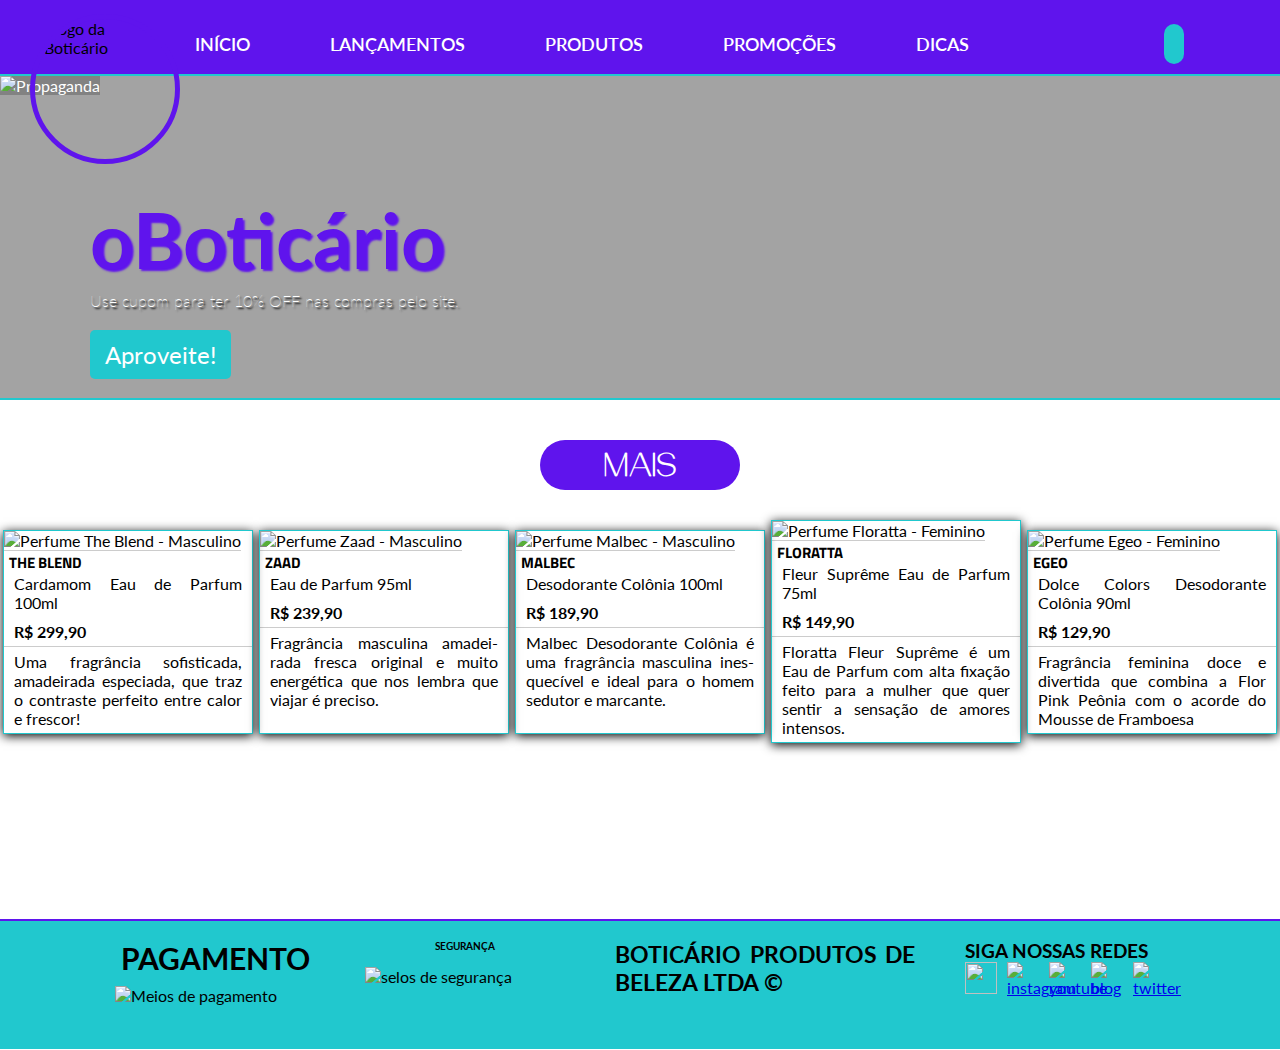
==== index.html @ 13cf6eb2 "Update index.html" ====
<!DOCTYPE html>
<html lang="pt-br">
<head>
    <meta charset="utf-8">
    <meta name="viewport" content="width=device-width, initial-scale=1.0">
    <link rel="icon" type="png" href=https://github.com/Guilherme-Neves1/Site-oBoticario/blob/main/_imagens/icone.JPG?raw=true> <!---como colocar icone na pagina--->
    <title>O Boticário</title>
    <link rel="stylesheet" href="https://guilherme-neves1.github.io/Site-oBoticario/estilo.css">
    <meta name='viewport' content='width=device-width, initial-scale=1.0, maximum-scale=1.0'>
<!--------------------------------- FONTES --------------------------------------------->
    <link href="https://fonts.googleapis.com/css2?family=Domine:wght@400;700&family=Gayathri:wght@400;700&family=Lato:wght@300;400;700&family=Titillium+Web:wght@300;400;700&display=swap" rel="stylesheet">

</head>
<body>
<!---------------------------------- CABEÇALHO ------------------------------------------------------->
<div id="interface">
    <div class="background-cima">
<header id="cabecalho">
    <div class="logo">
        <img src="https://github.com/Guilherme-Neves1/Site-oBoticario/blob/main/_imagens/Logotipo%20feminino%20esmalteria%20delicado%20rosa%20(4).png?raw=true" alt="Logo da oBoticário" id="oLogo">
    </div>
        <ul class="links">
            <li><a href="#">Início</a></li>
            <li><a href="#">Lançamentos</a></li>
            <li><a href="#">Produtos</a></li>
            <li><a href="#">Promoções</a></li>
            <li><a href="#">Dicas</a></li>
        </ul>
        <div class="container-icon">
            <div class="search-box">
                <input type="text" class="search-txt" placeholder="O que você procura hoje?">
                <a href="#" class="search-button">
                <span class="icone" id="pIcone"><ion-icon name="search-outline"></ion-icon></span>
                </a>
            </div>
                <span class="icone" id="cIcone"><ion-icon name="cart-outline"></ion-icon></span>
        </div>
</header>
        <hr class="cabeca">

<!------------------------------------------ Backgound Propraganda ------------------------------------->
    <div class="bg-propaganda">
        <img src="https://res.cloudinary.com/beleza-na-web/image/upload/f_auto,fl_progressive,q_auto:low,w_1220/v1/banner/2023_08_09_12_17_57_3/68b723dd-e370-4da2-a7ac-3e37b4c94779-billboard-2440x750-23c12-bemvindo-site-desk.jpg" alt="Propaganda" class="bg-propaganda">
        
    </div>

<!-------------------------------Texto da propaganda + botão ------------------------------------------->
    <div class="container-title">
        <div class="title">
            <h1>oBoticário</h1>
        </div>
        <p id="tCupom">Use cupom para ter 10% OFF nas compras pelo site.</p>
        <button>Aproveite!</button>
        </div>
    </div>
        <hr class="propa">
</div>

<!----------------------------- Fim da Parte de Cima ------------------------------------------------>

<!-------------------------- Conteúdo Centro -------------------------------------------------------->
<div id="container-linha1">
    <div class="tPerfumes">
        <h1 id="perfumes" "height: 50px">MAIS VENDIDOS</h1>
    </div>
    <div id="imagens-perfume">
        <figure class="foto-legenda">
            <img src="https://github.com/Guilherme-Neves1/Site-oBoticario/blob/main/_imagens/masc-1.jpg?raw=true" alt="Perfume The Blend - Masculino" class="perfumes-p1">
            <figcaption class="legenda-perfume">
                <h3>The Blend</h3>
                <p>Cardamom Eau de Parfum 100ml</p>
                <h4>R$ 299,90</h4>
                <p>Uma fragrância sofisticada, ama&shy;deirada especiada, que traz o contraste perfeito entre calor e frescor!</p>
            </figcaption>
<!-------------------------------- COMPRE JÁ IMAGEM 1 ---------------------------------------------->
            <div class="compre">
                <h1>COMPRE JÁ!</h1>
            </div>
        </figure>

        <figure class="foto-legenda">
            <img src="https://res.cloudinary.com/beleza-na-web/image/upload/w_1500,f_auto,fl_progressive,q_auto:eco,w_210,h_210/v1/imagens/products/B47950/ZAAD_EDP_95ml-V6_B47950.jpg" alt="Perfume Zaad - Masculino" class="perfumes-p1">
            <figcaption class="legenda-perfume">
                <h3>Zaad</h3>
                <p>Eau de Parfum 95ml</p>
                <h4>R$ 239,90</h4>
                <p>Fragrância masculina amadei&shy;rada fresca original e muito energética que nos lembra que viajar é preciso. &nbsp; &nbsp; &nbsp; <br> &nbsp; &nbsp; &nbsp; &nbsp; &nbsp; &nbsp; &nbsp; &nbsp; &nbsp; &nbsp; &nbsp; &nbsp; &nbsp; &nbsp; &nbsp; &nbsp;</p>
            </figcaption>
<!-------------------------------- COMPRE JÁ IMAGEM 2 ---------------------------------------------->
            <div class="compre">
                <h1>COMPRE JÁ!</h1>
            </div>
        </figure>

        <figure class="foto-legenda">
            <img src="https://res.cloudinary.com/beleza-na-web/image/upload/w_1500,f_auto,fl_progressive,q_auto:eco,w_210,h_210/v1/imagens/products/B48130/B48130_Malbec_Desodorante_Col%C3%B4nia_1.jpg" alt="Perfume Malbec - Masculino" class="perfumes-p1">
            <figcaption class="legenda-perfume">
                <h3>Malbec</h3>
                <p>Desodorante Colônia 100ml</p>
                <h4>R$ 189,90</h4>
                <p>Malbec Desodorante Colônia é uma fragrância masculina ines&shy;quecível e ideal para o homem sedutor e marcante. <br> &nbsp; &nbsp; &nbsp;   &nbsp; &nbsp; &nbsp; &nbsp; &nbsp; &nbsp; &nbsp; &nbsp; &nbsp; &nbsp; &nbsp; </p>
            </figcaption>
<!-------------------------------- COMPRE JÁ IMAGEM 3 ---------------------------------------------->
            <div class="compre">
                <h1>COMPRE JÁ!</h1>
            </div>
        </figure>

        <figure class="foto-legenda">
            <img src="https://res.cloudinary.com/beleza-na-web/image/upload/w_1500,f_auto,fl_progressive,q_auto:eco,w_210,h_210/v1/imagens/products/B75877/Floratta-Fleur-Supreme-Eau-de-Parfum-B75877_.jpg" alt="Perfume Floratta - Feminino" class="perfumes-p1">
            <figcaption class="legenda-perfume">
                <h3>Floratta</h3>
                <p>Fleur Suprême Eau de Parfum 75ml</p>
                <h4>R$ 149,90</h4>
                <p>Floratta Fleur Suprême é um Eau de Parfum com alta fixação feito para a mulher que quer sentir a sensação de amores intensos. &nbsp; <br>  </p>
            </figcaption>
<!-------------------------------- COMPRE JÁ IMAGEM 4 ---------------------------------------------->
            <div class="compre">
                <h1>COMPRE JÁ!</h1>
            </div>
        </figure>

        <figure class="foto-legenda">
            <img src="https://res.cloudinary.com/beleza-na-web/image/upload/w_1500,f_auto,fl_progressive,q_auto:eco,w_210,h_210/v1/imagens/products/B48573/Egeo-Des-Col-Dolce-Colors-90Ml-V2-B48573_.jpg" alt="Perfume Egeo - Feminino" class="perfumes-p1">
            <figcaption class="legenda-perfume">
                <h3>Egeo</h3>
                <p>Dolce Colors Desodorante Colônia 90ml</p>
                <h4>R$ 129,90</h4>
                <p>Fragrância feminina doce e divertida que combina a Flor Pink Peônia com o acorde do Mousse de Framboesa</p>
            </figcaption>
 <!-------------------------------- COMPRE JÁ IMAGEM 4 ---------------------------------------------->
            <div class="compre">
                <h1>COMPRE JÁ!</h1>
            </div>
        </figure>
    </div>

    <!-- SETA PARA A DIREITA -->
    <div class="next">
        <span class="left-next">
            <img src="https://seekicon.com/free-icon-download/arrow-circle-right_1.png" alt="Seta para a direita">
        </span>
    </div>
<!--------------------------------------- SETA PARA A DIREITA --------------------------------------->
            <div class="next">
                <span class="left-next">
                    <img src="https://seekicon.com/free-icon-download/arrow-circle-right_1.png" alt="Seta para a direita">
                </span>
            </div>
        </figure>
    </div>
</div>
    
<!---------------------------------- RODAPÉ -------------------------------------------------->
<div class="rodape">
    <header id="rItens">
        <div class="pagamento">
            <h1 class="rNomes">PAGAMENTO</h1>
            <img src="https://res.cloudinary.com/beleza-na-web/image/upload/f_auto,fl_progressive,q_auto:eco,w_0.5/v1/banner/2022_08_22_10_43_46_3/ece816a6-39ff-4013-a4f5-aae7c0ea38a1-payment-big.png" data-src="https://res.cloudinary.com/beleza-na-web/image/upload/f_auto,fl_progressive,q_auto:eco,w_0.5/v1/banner/2022_08_22_10_43_46_3/ece816a6-39ff-4013-a4f5-aae7c0ea38a1-payment-big.png" data-srcset="https://res.cloudinary.com/beleza-na-web/image/upload/f_auto,fl_progressive,q_auto:eco,w_0.5/dpr_2.0/v1/banner/2022_08_22_10_43_46_3/ece816a6-39ff-4013-a4f5-aae7c0ea38a1-payment-big.png 2x" class="meios-de-pagamento" alt="Meios de pagamento" srcset="https://res.cloudinary.com/beleza-na-web/image/upload/f_auto,fl_progressive,q_auto:eco,w_0.5/dpr_2.0/v1/banner/2022_08_22_10_43_46_3/ece816a6-39ff-4013-a4f5-aae7c0ea38a1-payment-big.png 2x">
        </div>

        <div class="seguranca">
            <h1 class="rNomes">SEGURANÇA</h1>
            <img src="https://res.cloudinary.com/beleza-na-web/image/upload/f_auto,fl_progressive,q_auto:eco,w_0.5/v1/banner/2021_10_26_19_53_16_4/9e3b990c-9869-4296-a468-d4d25cf971ee-image-88-1.svg" data-src="https://res.cloudinary.com/beleza-na-web/image/upload/f_auto,fl_progressive,q_auto:eco,w_0.5/v1/banner/2021_10_26_19_53_16_4/9e3b990c-9869-4296-a468-d4d25cf971ee-image-88-1.svg" data-srcset="https://res.cloudinary.com/beleza-na-web/image/upload/f_auto,fl_progressive,q_auto:eco,w_0.5/dpr_2.0/v1/banner/2021_10_26_19_53_16_4/9e3b990c-9869-4296-a468-d4d25cf971ee-image-88-1.svg 2x" class="selos-de-seguranca" alt="selos de segurança" srcset="https://res.cloudinary.com/beleza-na-web/image/upload/f_auto,fl_progressive,q_auto:eco,w_0.5/dpr_2.0/v1/banner/2021_10_26_19_53_16_4/9e3b990c-9869-4296-a468-d4d25cf971ee-image-88-1.svg 2x">
        </div>

        <div class="loja">
            <h1 class="rNomes">BOTICÁRIO PRODUTOS DE BELEZA LTDA &copy;</h1>
        </div>
        <div class="redes">
            <h3>SIGA NOSSAS REDES</h3>
            <span class="icon-redes">
                <span class="facebook">
                     <a href='https://www.facebook.com/oboticario/?locale=pt_BR'><img src="https://www.edigitalagency.com.au/wp-content/uploads/Facebook-logo-icon-black-png.png" id="face"></a>
                </span>

                <span class="insta">
                    <a href='https://www.instagram.com/oboticario/?hl=pt-br'><img src="https://res.cloudinary.com/beleza-na-web/image/upload/f_auto,fl_progressive,q_auto:eco,w_0.5/v1/banner/2021_10_26_19_15_08_6/e46f423d-8c7a-4d65-ab0d-8ae528ebac7e-insta.svg" data-src="https://res.cloudinary.com/beleza-na-web/image/upload/f_auto,fl_progressive,q_auto:eco,w_0.5/v1/banner/2021_10_26_19_15_08_6/e46f423d-8c7a-4d65-ab0d-8ae528ebac7e-insta.svg" data-srcset="https://res.cloudinary.com/beleza-na-web/image/upload/f_auto,fl_progressive,q_auto:eco,w_0.5/dpr_2.0/v1/banner/2021_10_26_19_15_08_6/e46f423d-8c7a-4d65-ab0d-8ae528ebac7e-insta.svg 2x" class="instagram ls-is-cached lazyloaded" alt="instagram" srcset="https://res.cloudinary.com/beleza-na-web/image/upload/f_auto,fl_progressive,q_auto:eco,w_0.5/dpr_2.0/v1/banner/2021_10_26_19_15_08_6/e46f423d-8c7a-4d65-ab0d-8ae528ebac7e-insta.svg 2x"></a>
                </span>
                
                <span class="youtube">
                   <a href='https://www.youtube.com/shorts/pmO46qEKSxI'><img src="https://res.cloudinary.com/beleza-na-web/image/upload/f_auto,fl_progressive,q_auto:eco,w_0.5/v1/banner/2021_10_26_19_19_38_2/90ea2a46-9f62-4be6-957c-3c5232167609-youtubee.svg" data-src="https://res.cloudinary.com/beleza-na-web/image/upload/f_auto,fl_progressive,q_auto:eco,w_0.5/v1/banner/2021_10_26_19_19_38_2/90ea2a46-9f62-4be6-957c-3c5232167609-youtubee.svg" data-srcset="https://res.cloudinary.com/beleza-na-web/image/upload/f_auto,fl_progressive,q_auto:eco,w_0.5/dpr_2.0/v1/banner/2021_10_26_19_19_38_2/90ea2a46-9f62-4be6-957c-3c5232167609-youtubee.svg 2x" class="youtube ls-is-cached lazyloaded" alt="youtube" srcset="https://res.cloudinary.com/beleza-na-web/image/upload/f_auto,fl_progressive,q_auto:eco,w_0.5/dpr_2.0/v1/banner/2021_10_26_19_19_38_2/90ea2a46-9f62-4be6-957c-3c5232167609-youtubee.svg 2x"></a>
                </span>

                <span class="blog">
                 <a href='https://www.boticario.com.br/dicas-de-beleza/'><img src="https://res.cloudinary.com/beleza-na-web/image/upload/f_auto,fl_progressive,q_auto:eco,w_0.5/v1/banner/2021_10_26_19_27_40_5/f6d8663a-598e-4fc1-8dc2-65eb5708dffb-group-5722-1.svg" data-src="https://res.cloudinary.com/beleza-na-web/image/upload/f_auto,fl_progressive,q_auto:eco,w_0.5/v1/banner/2021_10_26_19_27_40_5/f6d8663a-598e-4fc1-8dc2-65eb5708dffb-group-5722-1.svg" data-srcset="https://res.cloudinary.com/beleza-na-web/image/upload/f_auto,fl_progressive,q_auto:eco,w_0.5/dpr_2.0/v1/banner/2021_10_26_19_27_40_5/f6d8663a-598e-4fc1-8dc2-65eb5708dffb-group-5722-1.svg 2x" class="blog ls-is-cached lazyloaded" alt="blog" srcset="https://res.cloudinary.com/beleza-na-web/image/upload/f_auto,fl_progressive,q_auto:eco,w_0.5/dpr_2.0/v1/banner/2021_10_26_19_27_40_5/f6d8663a-598e-4fc1-8dc2-65eb5708dffb-group-5722-1.svg 2x"></a>
                </span>
                <span class="twitter">
                   <a href='https://twitter.com/oboticario'> <img src="https://res.cloudinary.com/beleza-na-web/image/upload/f_auto,fl_progressive,q_auto:eco,w_0.5/v1/banner/2021_10_26_19_20_52_6/2e87f6ce-11d9-4bde-a449-ab62c0b4dcee-twitter.svg" data-src="https://res.cloudinary.com/beleza-na-web/image/upload/f_auto,fl_progressive,q_auto:eco,w_0.5/v1/banner/2021_10_26_19_20_52_6/2e87f6ce-11d9-4bde-a449-ab62c0b4dcee-twitter.svg" data-srcset="https://res.cloudinary.com/beleza-na-web/image/upload/f_auto,fl_progressive,q_auto:eco,w_0.5/dpr_2.0/v1/banner/2021_10_26_19_20_52_6/2e87f6ce-11d9-4bde-a449-ab62c0b4dcee-twitter.svg 2x" class="twitter ls-is-cached lazyloaded" alt="twitter" srcset="https://res.cloudinary.com/beleza-na-web/image/upload/f_auto,fl_progressive,q_auto:eco,w_0.5/dpr_2.0/v1/banner/2021_10_26_19_20_52_6/2e87f6ce-11d9-4bde-a449-ab62c0b4dcee-twitter.svg 2x"></a>
                </span>
        </span>
        </div>
    </header>
</div>

<script type="module" src="https://unpkg.com/ionicons@7.1.0/dist/ionicons/ionicons.esm.js"></script>
<script nomodule src="https://unpkg.com/ionicons@7.1.0/dist/ionicons/ionicons.js"></script>
</body>
</html>
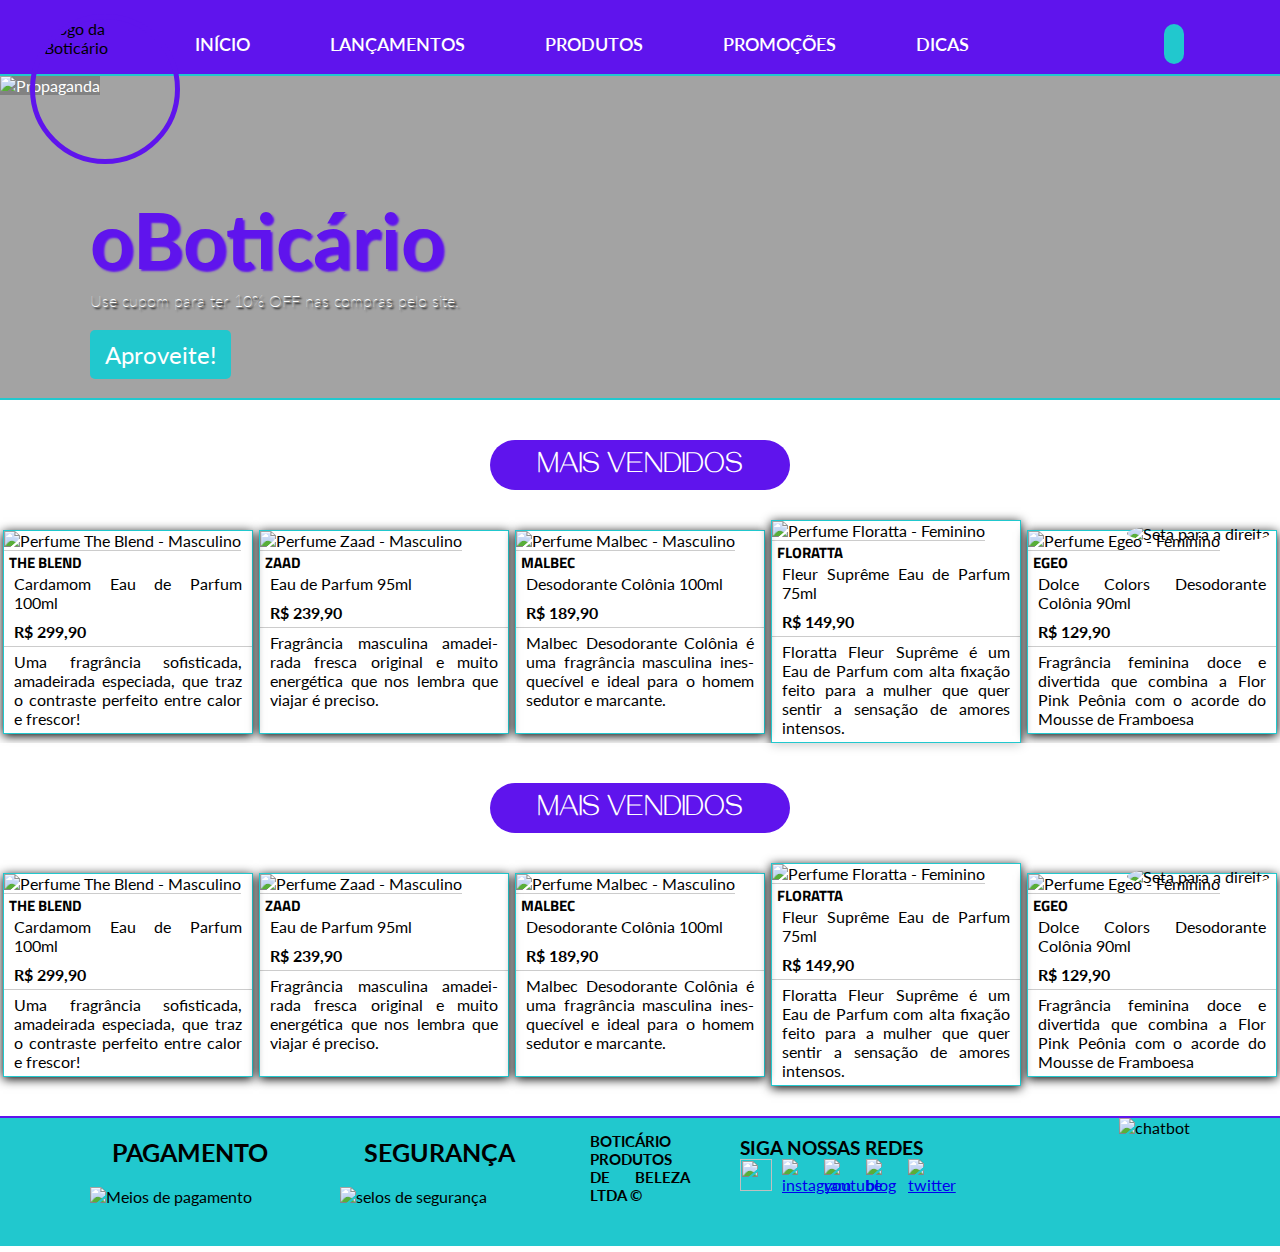
==== commit 9e833600: "Update index.html" ====
--- a/index.html
+++ b/index.html
@@ -132,16 +132,93 @@
             <div class="compre">
                 <h1>COMPRE JÁ!</h1>
             </div>
-        </figure>
-    </div>
-
-    <!-- SETA PARA A DIREITA -->
-    <div class="next">
-        <span class="left-next">
-            <img src="https://seekicon.com/free-icon-download/arrow-circle-right_1.png" alt="Seta para a direita">
-        </span>
-    </div>
 <!--------------------------------------- SETA PARA A DIREITA --------------------------------------->
+            <div class="next">
+                <span class="left-next">
+                    <img src="https://seekicon.com/free-icon-download/arrow-circle-right_1.png" alt="Seta para a direita">
+                </span>
+            </div>
+        </figure>
+    </div>
+</div>
+
+<!----------------------------- CONTEÚDO LINHA 2 ---------------------------------------------------->
+
+<!-------------------------- CONTEÚDO CENTRO 2 -------------------------------------------------------->
+<div id="container-linha1">
+    <div class="tPerfumes">
+        <h1 id="perfumes" "height: 50px">MAIS VENDIDOS</h1>
+    </div>
+    <div id="imagens-perfume">
+        <figure class="foto-legenda">
+            <img src="https://github.com/Guilherme-Neves1/Site-oBoticario/blob/main/_imagens/masc-1.jpg?raw=true" alt="Perfume The Blend - Masculino" class="perfumes-p1">
+            <figcaption class="legenda-perfume">
+                <h3>The Blend</h3>
+                <p>Cardamom Eau de Parfum 100ml</p>
+                <h4>R$ 299,90</h4>
+                <p>Uma fragrância sofisticada, ama&shy;deirada especiada, que traz o contraste perfeito entre calor e frescor!</p>
+            </figcaption>
+<!-------------------------------- COMPRE JÁ IMAGEM 1-2 ---------------------------------------------->
+            <div class="compre">
+                <h1>COMPRE JÁ!</h1>
+            </div>
+        </figure>
+
+        <figure class="foto-legenda">
+            <img src="https://res.cloudinary.com/beleza-na-web/image/upload/w_1500,f_auto,fl_progressive,q_auto:eco,w_210,h_210/v1/imagens/products/B47950/ZAAD_EDP_95ml-V6_B47950.jpg" alt="Perfume Zaad - Masculino" class="perfumes-p1">
+            <figcaption class="legenda-perfume">
+                <h3>Zaad</h3>
+                <p>Eau de Parfum 95ml</p>
+                <h4>R$ 239,90</h4>
+                <p>Fragrância masculina amadei&shy;rada fresca original e muito energética que nos lembra que viajar é preciso. &nbsp; &nbsp; &nbsp; <br> &nbsp; &nbsp; &nbsp; &nbsp; &nbsp; &nbsp; &nbsp; &nbsp; &nbsp; &nbsp; &nbsp; &nbsp; &nbsp; &nbsp; &nbsp; &nbsp;</p>
+            </figcaption>
+<!-------------------------------- COMPRE JÁ IMAGEM 2-2 ---------------------------------------------->
+            <div class="compre">
+                <h1>COMPRE JÁ!</h1>
+            </div>
+        </figure>
+
+        <figure class="foto-legenda">
+            <img src="https://res.cloudinary.com/beleza-na-web/image/upload/w_1500,f_auto,fl_progressive,q_auto:eco,w_210,h_210/v1/imagens/products/B48130/B48130_Malbec_Desodorante_Col%C3%B4nia_1.jpg" alt="Perfume Malbec - Masculino" class="perfumes-p1">
+            <figcaption class="legenda-perfume">
+                <h3>Malbec</h3>
+                <p>Desodorante Colônia 100ml</p>
+                <h4>R$ 189,90</h4>
+                <p>Malbec Desodorante Colônia é uma fragrância masculina ines&shy;quecível e ideal para o homem sedutor e marcante. <br> &nbsp; &nbsp; &nbsp;   &nbsp; &nbsp; &nbsp; &nbsp; &nbsp; &nbsp; &nbsp; &nbsp; &nbsp; &nbsp; &nbsp; </p>
+            </figcaption>
+<!-------------------------------- COMPRE JÁ IMAGEM 3-2 ---------------------------------------------->
+            <div class="compre">
+                <h1>COMPRE JÁ!</h1>
+            </div>
+        </figure>
+
+        <figure class="foto-legenda">
+            <img src="https://res.cloudinary.com/beleza-na-web/image/upload/w_1500,f_auto,fl_progressive,q_auto:eco,w_210,h_210/v1/imagens/products/B75877/Floratta-Fleur-Supreme-Eau-de-Parfum-B75877_.jpg" alt="Perfume Floratta - Feminino" class="perfumes-p1">
+            <figcaption class="legenda-perfume">
+                <h3>Floratta</h3>
+                <p>Fleur Suprême Eau de Parfum 75ml</p>
+                <h4>R$ 149,90</h4>
+                <p>Floratta Fleur Suprême é um Eau de Parfum com alta fixação feito para a mulher que quer sentir a sensação de amores intensos. &nbsp; <br>  </p>
+            </figcaption>
+<!-------------------------------- COMPRE JÁ IMAGEM 4-2 ---------------------------------------------->
+            <div class="compre">
+                <h1>COMPRE JÁ!</h1>
+            </div>
+        </figure>
+
+        <figure class="foto-legenda">
+            <img src="https://res.cloudinary.com/beleza-na-web/image/upload/w_1500,f_auto,fl_progressive,q_auto:eco,w_210,h_210/v1/imagens/products/B48573/Egeo-Des-Col-Dolce-Colors-90Ml-V2-B48573_.jpg" alt="Perfume Egeo - Feminino" class="perfumes-p1">
+            <figcaption class="legenda-perfume">
+                <h3>Egeo</h3>
+                <p>Dolce Colors Desodorante Colônia 90ml</p>
+                <h4>R$ 129,90</h4>
+                <p>Fragrância feminina doce e divertida que combina a Flor Pink Peônia com o acorde do Mousse de Framboesa</p>
+            </figcaption>
+<!-------------------------------- COMPRE JÁ IMAGEM 4-2 ---------------------------------------------->
+            <div class="compre">
+                <h1>COMPRE JÁ!</h1>
+            </div>
+<!--------------------------------------- SETA PARA A DIREITA-2 --------------------------------------->
             <div class="next">
                 <span class="left-next">
                     <img src="https://seekicon.com/free-icon-download/arrow-circle-right_1.png" alt="Seta para a direita">
@@ -191,8 +268,11 @@
         </span>
         </div>
     </header>
-</div>
-
+        <div class="chatbot">
+            <img src="https://static.thenounproject.com/png/1109986-200.png" alt="chatbot">
+        </div>
+    </div>
+</div>
 <script type="module" src="https://unpkg.com/ionicons@7.1.0/dist/ionicons/ionicons.esm.js"></script>
 <script nomodule src="https://unpkg.com/ionicons@7.1.0/dist/ionicons/ionicons.js"></script>
 </body>
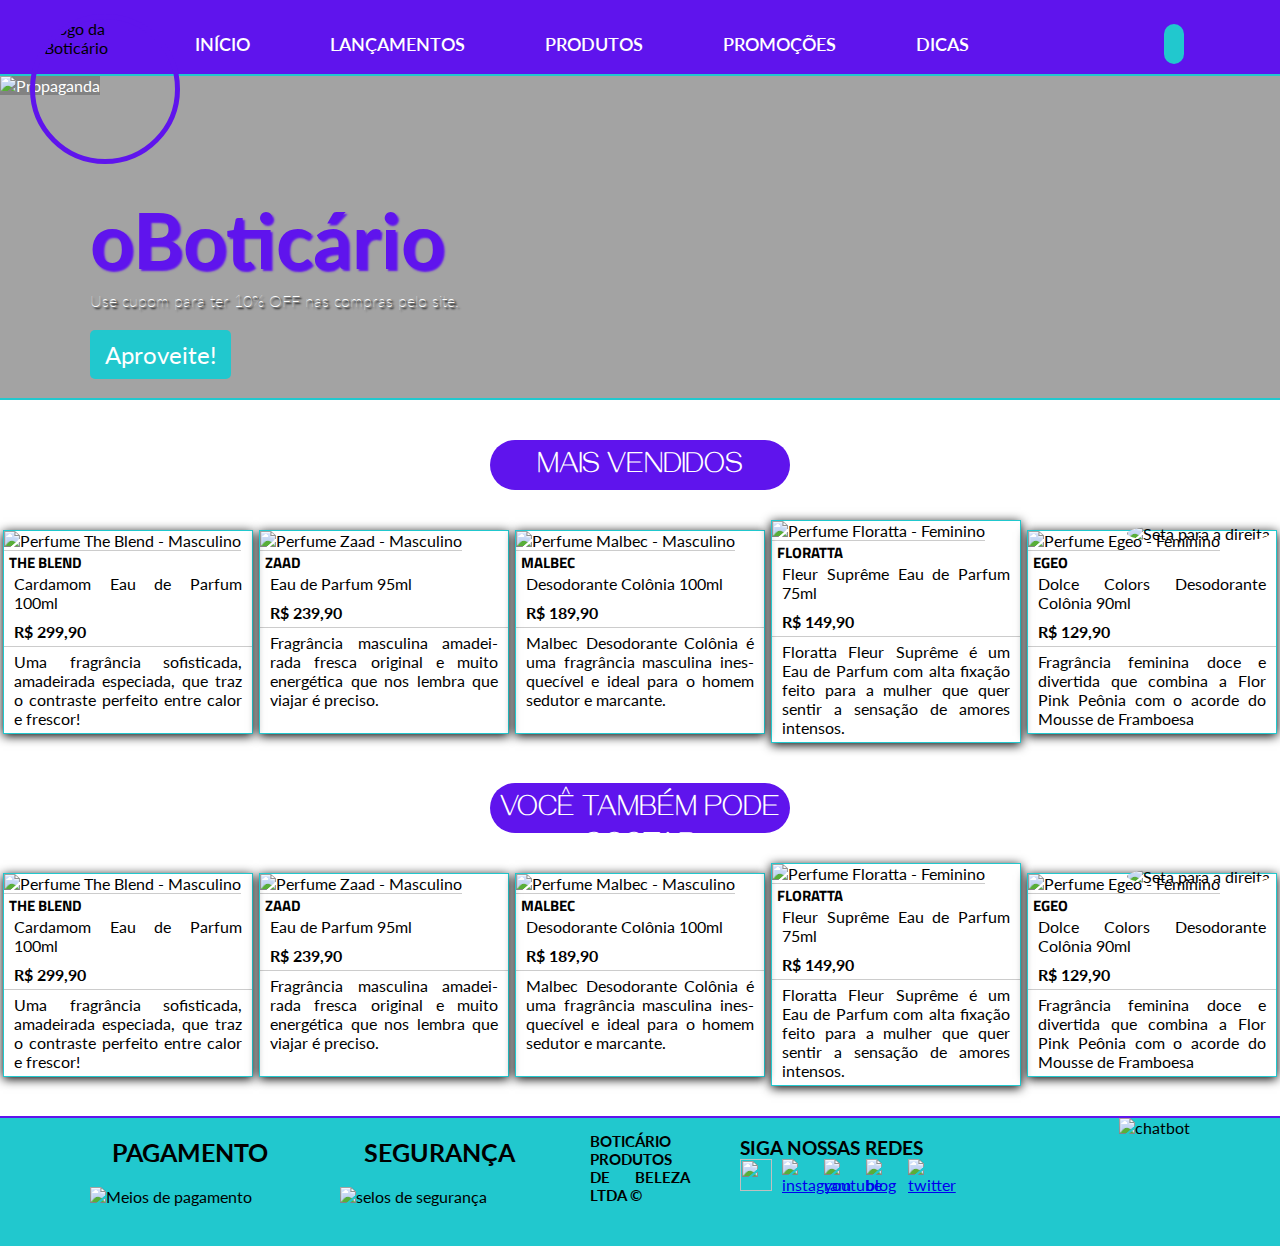
==== commit fc3b25a0: "Update index.html" ====
--- a/index.html
+++ b/index.html
@@ -61,7 +61,7 @@
 <!-------------------------- Conteúdo Centro -------------------------------------------------------->
 <div id="container-linha1">
     <div class="tPerfumes">
-        <h1 id="perfumes" "height: 50px">MAIS VENDIDOS</h1>
+        <h1 id="perfumes">MAIS VENDIDOS</h1>
     </div>
     <div id="imagens-perfume">
         <figure class="foto-legenda">
@@ -145,9 +145,9 @@
 <!----------------------------- CONTEÚDO LINHA 2 ---------------------------------------------------->
 
 <!-------------------------- CONTEÚDO CENTRO 2 -------------------------------------------------------->
-<div id="container-linha1">
+<div id="container-linhadois">
     <div class="tPerfumes">
-        <h1 id="perfumes" "height: 50px">MAIS VENDIDOS</h1>
+        <h1 id="perfumes">VOCÊ TAMBÉM PODE GOSTAR</h1>
     </div>
     <div id="imagens-perfume">
         <figure class="foto-legenda">
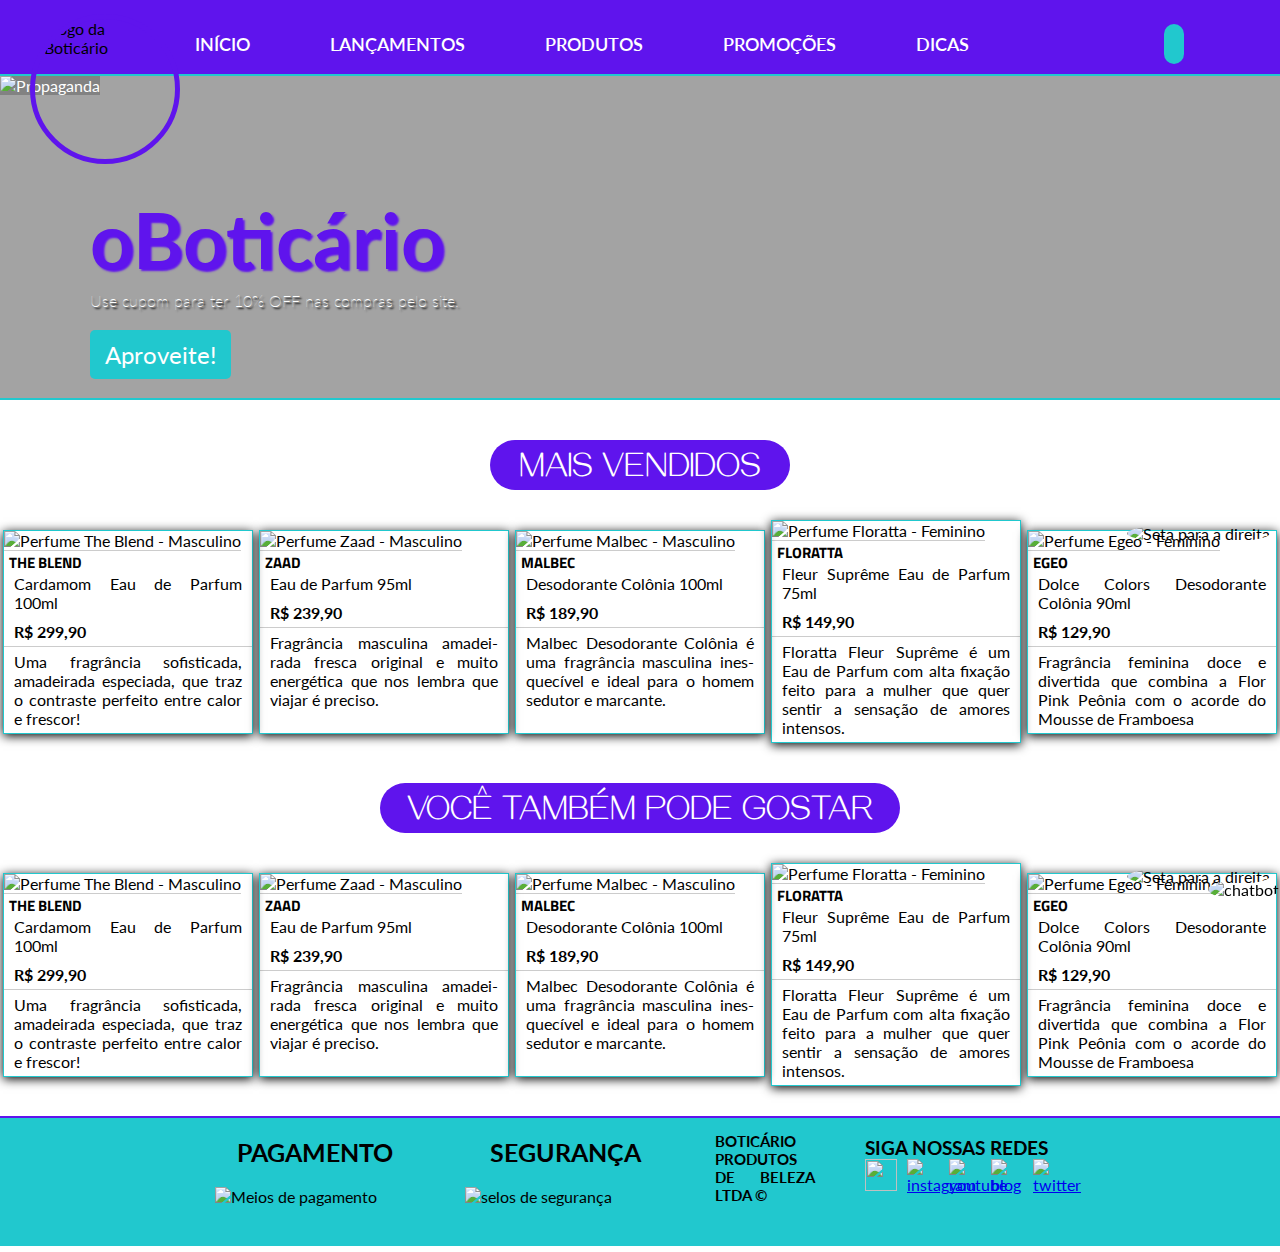
==== commit 544eabcc: "Update index.html" ====
--- a/index.html
+++ b/index.html
@@ -147,7 +147,7 @@
 <!-------------------------- CONTEÚDO CENTRO 2 -------------------------------------------------------->
 <div id="container-linhadois">
     <div class="tPerfumes">
-        <h1 id="perfumes">VOCÊ TAMBÉM PODE GOSTAR</h1>
+        <h1 id="perfumesdois">VOCÊ TAMBÉM PODE GOSTAR</h1>
     </div>
     <div id="imagens-perfume">
         <figure class="foto-legenda">
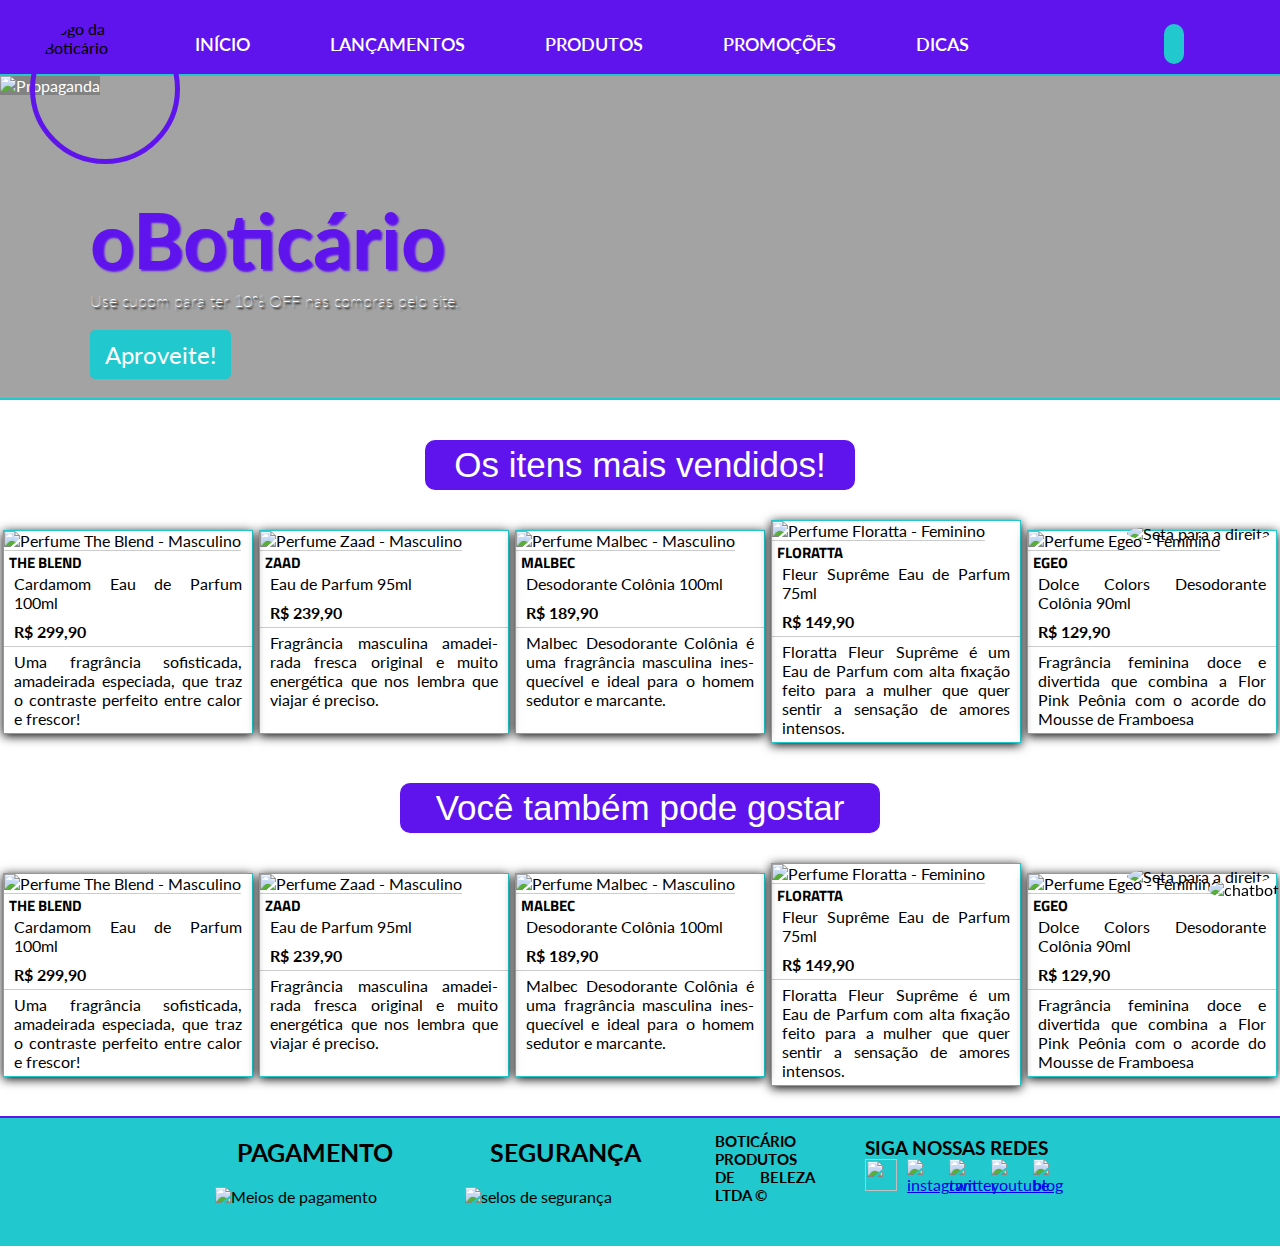
==== commit e6c18752: "Update index.html" ====
--- a/index.html
+++ b/index.html
@@ -20,11 +20,11 @@
         <img src="https://github.com/Guilherme-Neves1/Site-oBoticario/blob/main/_imagens/Logotipo%20feminino%20esmalteria%20delicado%20rosa%20(4).png?raw=true" alt="Logo da oBoticário" id="oLogo">
     </div>
         <ul class="links">
-            <li><a href="#">Início</a></li>
-            <li><a href="#">Lançamentos</a></li>
-            <li><a href="#">Produtos</a></li>
-            <li><a href="#">Promoções</a></li>
-            <li><a href="#">Dicas</a></li>
+            <li><a href="https://guilherme-neves1.github.io/Site-oBoticario/">Início</a></li>
+            <li><a href="https://guilherme-neves1.github.io/Site-oBoticario/lancamentos.html">Lançamentos</a></li>
+            <li><a href="https://guilherme-neves1.github.io/Site-oBoticario/produtos.html">Produtos</a></li>
+            <li><a href="https://guilherme-neves1.github.io/Site-oBoticario/promocoes.html">Promoções</a></li>
+            <li><a href="https://guilherme-neves1.github.io/Site-oBoticario/dicas.html">Dicas</a></li>
         </ul>
         <div class="container-icon">
             <div class="search-box">
@@ -58,10 +58,10 @@
 
 <!----------------------------- Fim da Parte de Cima ------------------------------------------------>
 
-<!-------------------------- Conteúdo Centro -------------------------------------------------------->
+<!-------------------------- CONTEÚDO LINHA 1 -------------------------------------------------------->
 <div id="container-linha1">
     <div class="tPerfumes">
-        <h1 id="perfumes">MAIS VENDIDOS</h1>
+        <h1 id="perfumes">Os itens mais vendidos!</h1>
     </div>
     <div id="imagens-perfume">
         <figure class="foto-legenda">
@@ -147,7 +147,7 @@
 <!-------------------------- CONTEÚDO CENTRO 2 -------------------------------------------------------->
 <div id="container-linhadois">
     <div class="tPerfumes">
-        <h1 id="perfumesdois">VOCÊ TAMBÉM PODE GOSTAR</h1>
+        <h1 id="perfumesdois">Você também pode gostar</h1>
     </div>
     <div id="imagens-perfume">
         <figure class="foto-legenda">
@@ -254,6 +254,10 @@
                 <span class="insta">
                     <a href='https://www.instagram.com/oboticario/?hl=pt-br'><img src="https://res.cloudinary.com/beleza-na-web/image/upload/f_auto,fl_progressive,q_auto:eco,w_0.5/v1/banner/2021_10_26_19_15_08_6/e46f423d-8c7a-4d65-ab0d-8ae528ebac7e-insta.svg" data-src="https://res.cloudinary.com/beleza-na-web/image/upload/f_auto,fl_progressive,q_auto:eco,w_0.5/v1/banner/2021_10_26_19_15_08_6/e46f423d-8c7a-4d65-ab0d-8ae528ebac7e-insta.svg" data-srcset="https://res.cloudinary.com/beleza-na-web/image/upload/f_auto,fl_progressive,q_auto:eco,w_0.5/dpr_2.0/v1/banner/2021_10_26_19_15_08_6/e46f423d-8c7a-4d65-ab0d-8ae528ebac7e-insta.svg 2x" class="instagram ls-is-cached lazyloaded" alt="instagram" srcset="https://res.cloudinary.com/beleza-na-web/image/upload/f_auto,fl_progressive,q_auto:eco,w_0.5/dpr_2.0/v1/banner/2021_10_26_19_15_08_6/e46f423d-8c7a-4d65-ab0d-8ae528ebac7e-insta.svg 2x"></a>
                 </span>
+
+                <span class="twitter">
+                   <a href='https://twitter.com/oboticario'> <img src="https://res.cloudinary.com/beleza-na-web/image/upload/f_auto,fl_progressive,q_auto:eco,w_0.5/v1/banner/2021_10_26_19_20_52_6/2e87f6ce-11d9-4bde-a449-ab62c0b4dcee-twitter.svg" data-src="https://res.cloudinary.com/beleza-na-web/image/upload/f_auto,fl_progressive,q_auto:eco,w_0.5/v1/banner/2021_10_26_19_20_52_6/2e87f6ce-11d9-4bde-a449-ab62c0b4dcee-twitter.svg" data-srcset="https://res.cloudinary.com/beleza-na-web/image/upload/f_auto,fl_progressive,q_auto:eco,w_0.5/dpr_2.0/v1/banner/2021_10_26_19_20_52_6/2e87f6ce-11d9-4bde-a449-ab62c0b4dcee-twitter.svg 2x" class="twitter ls-is-cached lazyloaded" alt="twitter" srcset="https://res.cloudinary.com/beleza-na-web/image/upload/f_auto,fl_progressive,q_auto:eco,w_0.5/dpr_2.0/v1/banner/2021_10_26_19_20_52_6/2e87f6ce-11d9-4bde-a449-ab62c0b4dcee-twitter.svg 2x"></a>
+                </span>
                 
                 <span class="youtube">
                    <a href='https://www.youtube.com/shorts/pmO46qEKSxI'><img src="https://res.cloudinary.com/beleza-na-web/image/upload/f_auto,fl_progressive,q_auto:eco,w_0.5/v1/banner/2021_10_26_19_19_38_2/90ea2a46-9f62-4be6-957c-3c5232167609-youtubee.svg" data-src="https://res.cloudinary.com/beleza-na-web/image/upload/f_auto,fl_progressive,q_auto:eco,w_0.5/v1/banner/2021_10_26_19_19_38_2/90ea2a46-9f62-4be6-957c-3c5232167609-youtubee.svg" data-srcset="https://res.cloudinary.com/beleza-na-web/image/upload/f_auto,fl_progressive,q_auto:eco,w_0.5/dpr_2.0/v1/banner/2021_10_26_19_19_38_2/90ea2a46-9f62-4be6-957c-3c5232167609-youtubee.svg 2x" class="youtube ls-is-cached lazyloaded" alt="youtube" srcset="https://res.cloudinary.com/beleza-na-web/image/upload/f_auto,fl_progressive,q_auto:eco,w_0.5/dpr_2.0/v1/banner/2021_10_26_19_19_38_2/90ea2a46-9f62-4be6-957c-3c5232167609-youtubee.svg 2x"></a>
@@ -261,9 +265,6 @@
 
                 <span class="blog">
                  <a href='https://www.boticario.com.br/dicas-de-beleza/'><img src="https://res.cloudinary.com/beleza-na-web/image/upload/f_auto,fl_progressive,q_auto:eco,w_0.5/v1/banner/2021_10_26_19_27_40_5/f6d8663a-598e-4fc1-8dc2-65eb5708dffb-group-5722-1.svg" data-src="https://res.cloudinary.com/beleza-na-web/image/upload/f_auto,fl_progressive,q_auto:eco,w_0.5/v1/banner/2021_10_26_19_27_40_5/f6d8663a-598e-4fc1-8dc2-65eb5708dffb-group-5722-1.svg" data-srcset="https://res.cloudinary.com/beleza-na-web/image/upload/f_auto,fl_progressive,q_auto:eco,w_0.5/dpr_2.0/v1/banner/2021_10_26_19_27_40_5/f6d8663a-598e-4fc1-8dc2-65eb5708dffb-group-5722-1.svg 2x" class="blog ls-is-cached lazyloaded" alt="blog" srcset="https://res.cloudinary.com/beleza-na-web/image/upload/f_auto,fl_progressive,q_auto:eco,w_0.5/dpr_2.0/v1/banner/2021_10_26_19_27_40_5/f6d8663a-598e-4fc1-8dc2-65eb5708dffb-group-5722-1.svg 2x"></a>
-                </span>
-                <span class="twitter">
-                   <a href='https://twitter.com/oboticario'> <img src="https://res.cloudinary.com/beleza-na-web/image/upload/f_auto,fl_progressive,q_auto:eco,w_0.5/v1/banner/2021_10_26_19_20_52_6/2e87f6ce-11d9-4bde-a449-ab62c0b4dcee-twitter.svg" data-src="https://res.cloudinary.com/beleza-na-web/image/upload/f_auto,fl_progressive,q_auto:eco,w_0.5/v1/banner/2021_10_26_19_20_52_6/2e87f6ce-11d9-4bde-a449-ab62c0b4dcee-twitter.svg" data-srcset="https://res.cloudinary.com/beleza-na-web/image/upload/f_auto,fl_progressive,q_auto:eco,w_0.5/dpr_2.0/v1/banner/2021_10_26_19_20_52_6/2e87f6ce-11d9-4bde-a449-ab62c0b4dcee-twitter.svg 2x" class="twitter ls-is-cached lazyloaded" alt="twitter" srcset="https://res.cloudinary.com/beleza-na-web/image/upload/f_auto,fl_progressive,q_auto:eco,w_0.5/dpr_2.0/v1/banner/2021_10_26_19_20_52_6/2e87f6ce-11d9-4bde-a449-ab62c0b4dcee-twitter.svg 2x"></a>
                 </span>
         </span>
         </div>
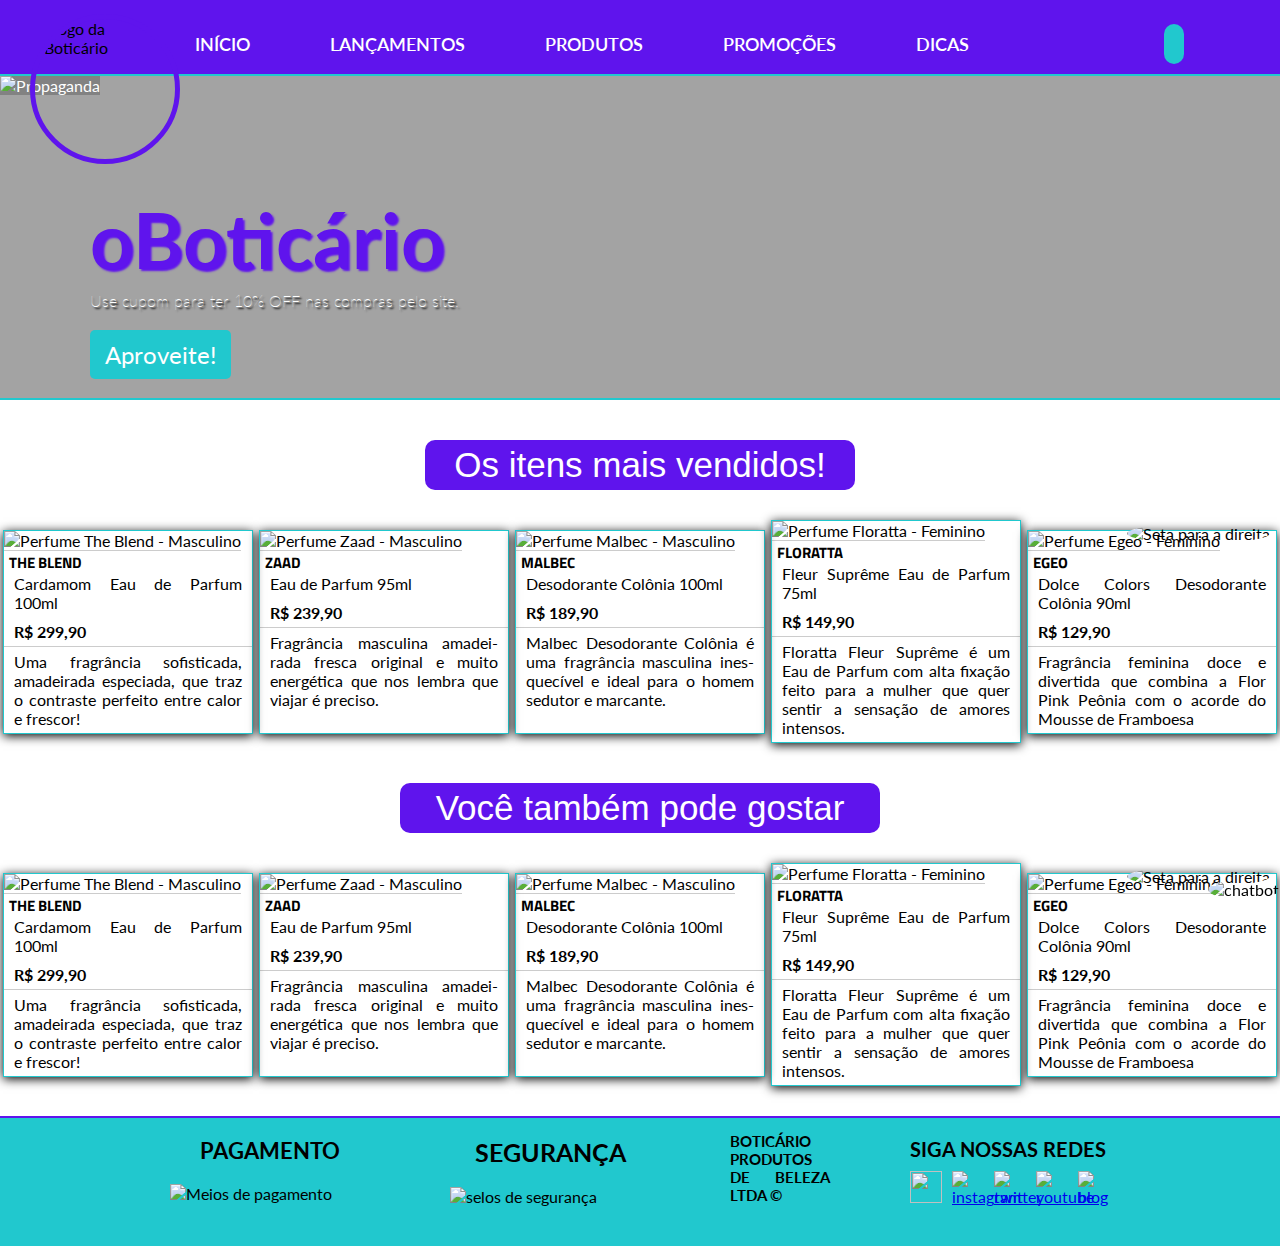
==== commit 65e1f9cb: "Update index.html" ====
--- a/index.html
+++ b/index.html
@@ -245,7 +245,7 @@
             <h1 class="rNomes">BOTICÁRIO PRODUTOS DE BELEZA LTDA &copy;</h1>
         </div>
         <div class="redes">
-            <h3>SIGA NOSSAS REDES</h3>
+            <h1>SIGA NOSSAS REDES</h1>
             <span class="icon-redes">
                 <span class="facebook">
                      <a href='https://www.facebook.com/oboticario/?locale=pt_BR'><img src="https://www.edigitalagency.com.au/wp-content/uploads/Facebook-logo-icon-black-png.png" id="face"></a>
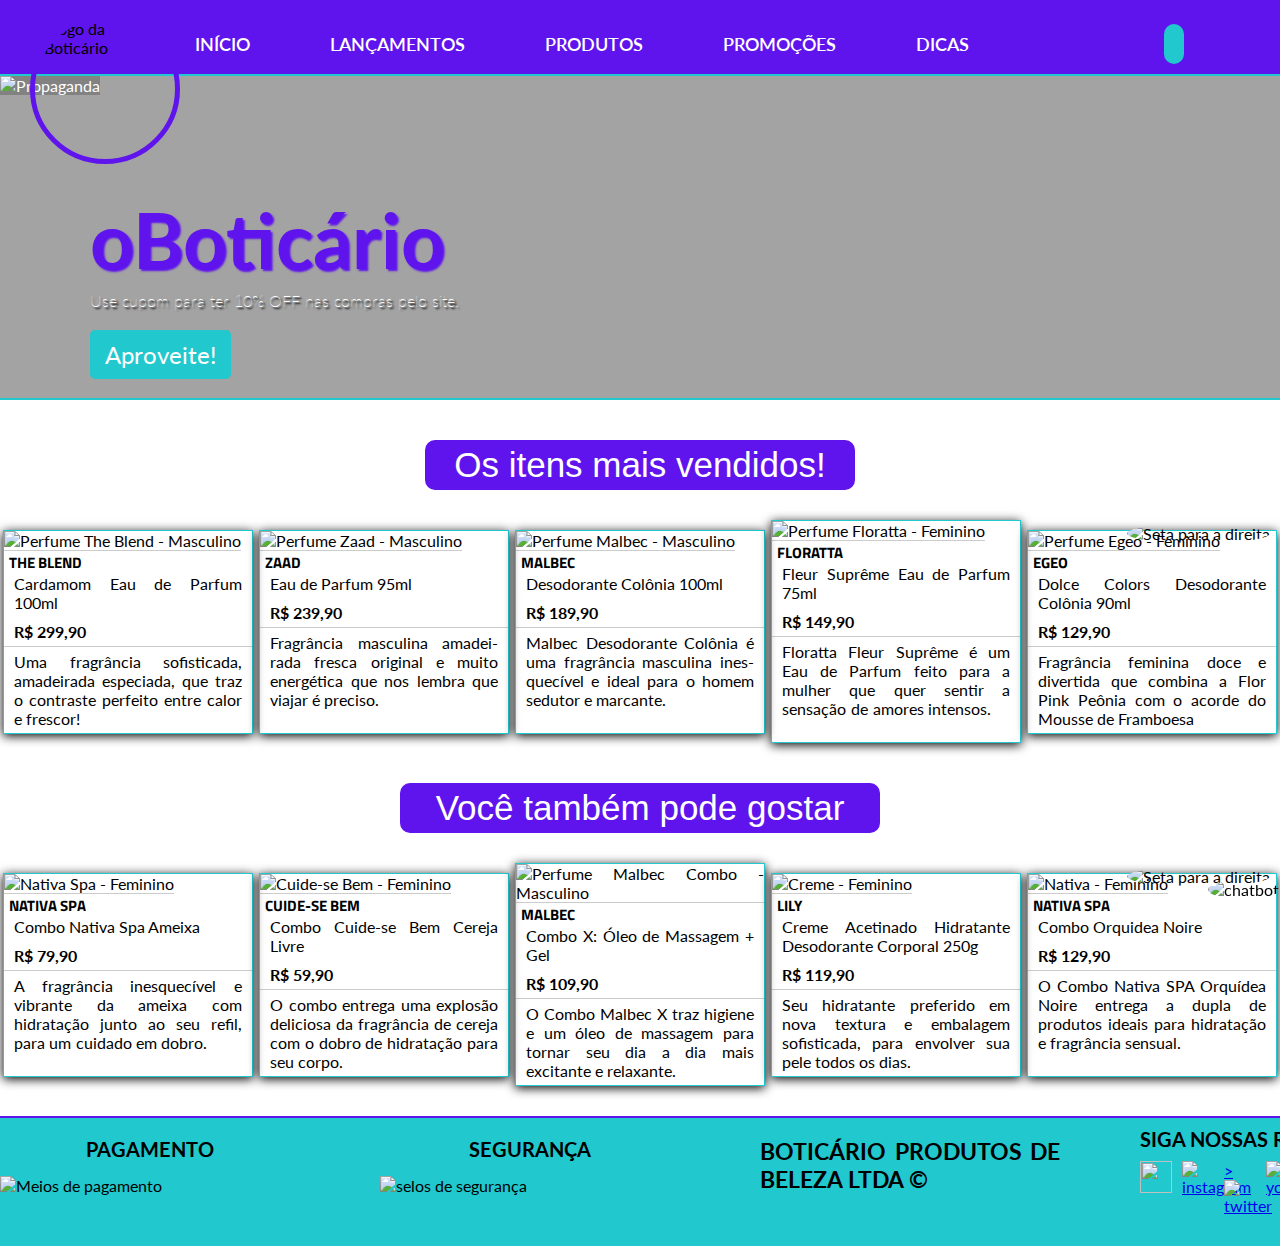
==== commit 9514aff8: "Update index.html" ====
--- a/index.html
+++ b/index.html
@@ -112,7 +112,7 @@
                 <h3>Floratta</h3>
                 <p>Fleur Suprême Eau de Parfum 75ml</p>
                 <h4>R$ 149,90</h4>
-                <p>Floratta Fleur Suprême é um Eau de Parfum com alta fixação feito para a mulher que quer sentir a sensação de amores intensos. &nbsp; <br>  </p>
+                <p>Floratta Fleur Suprême é um Eau de Parfum feito para a mulher que quer sentir a sensação de amores intensos. &nbsp; &nbsp; &nbsp;  </p>
             </figcaption>
 <!-------------------------------- COMPRE JÁ IMAGEM 4 ---------------------------------------------->
             <div class="compre">
@@ -128,7 +128,7 @@
                 <h4>R$ 129,90</h4>
                 <p>Fragrância feminina doce e divertida que combina a Flor Pink Peônia com o acorde do Mousse de Framboesa</p>
             </figcaption>
- <!-------------------------------- COMPRE JÁ IMAGEM 4 ---------------------------------------------->
+<!-------------------------------- COMPRE JÁ IMAGEM 5 ---------------------------------------------->
             <div class="compre">
                 <h1>COMPRE JÁ!</h1>
             </div>
@@ -143,20 +143,18 @@
 </div>
 
 <!----------------------------- CONTEÚDO LINHA 2 ---------------------------------------------------->
-
-<!-------------------------- CONTEÚDO CENTRO 2 -------------------------------------------------------->
 <div id="container-linhadois">
     <div class="tPerfumes">
         <h1 id="perfumesdois">Você também pode gostar</h1>
     </div>
     <div id="imagens-perfume">
         <figure class="foto-legenda">
-            <img src="https://github.com/Guilherme-Neves1/Site-oBoticario/blob/main/_imagens/masc-1.jpg?raw=true" alt="Perfume The Blend - Masculino" class="perfumes-p1">
-            <figcaption class="legenda-perfume">
-                <h3>The Blend</h3>
-                <p>Cardamom Eau de Parfum 100ml</p>
-                <h4>R$ 299,90</h4>
-                <p>Uma fragrância sofisticada, ama&shy;deirada especiada, que traz o contraste perfeito entre calor e frescor!</p>
+            <img src="https://res.cloudinary.com/beleza-na-web/image/upload/w_1500,f_auto,fl_progressive,q_auto:eco,w_210,h_210/v1/imagens/product/B2023050715/1e3f1cbf-7f95-4217-9a55-b5e523a01ac3-bot-2023050715-nativa-spa-ameixa-creme-hidratante-refil-frontal-01.jpg" alt="Nativa Spa - Feminino" class="perfumes-p1">
+            <figcaption class="legenda-perfume">
+                <h3>Nativa Spa</h3>
+                <p>Combo Nativa Spa Ameixa</p>
+                <h4>R$ 79,90</h4>
+                <p>A fragrância inesquecível e vibrante da ameixa com hidratação junto ao seu refil, para um cuidado em dobro. &nbsp; &nbsp; &nbsp; &nbsp; &nbsp; &nbsp; &nbsp; &nbsp; &nbsp; &nbsp; &nbsp; </p>
             </figcaption>
 <!-------------------------------- COMPRE JÁ IMAGEM 1-2 ---------------------------------------------->
             <div class="compre">
@@ -165,12 +163,12 @@
         </figure>
 
         <figure class="foto-legenda">
-            <img src="https://res.cloudinary.com/beleza-na-web/image/upload/w_1500,f_auto,fl_progressive,q_auto:eco,w_210,h_210/v1/imagens/products/B47950/ZAAD_EDP_95ml-V6_B47950.jpg" alt="Perfume Zaad - Masculino" class="perfumes-p1">
-            <figcaption class="legenda-perfume">
-                <h3>Zaad</h3>
-                <p>Eau de Parfum 95ml</p>
-                <h4>R$ 239,90</h4>
-                <p>Fragrância masculina amadei&shy;rada fresca original e muito energética que nos lembra que viajar é preciso. &nbsp; &nbsp; &nbsp; <br> &nbsp; &nbsp; &nbsp; &nbsp; &nbsp; &nbsp; &nbsp; &nbsp; &nbsp; &nbsp; &nbsp; &nbsp; &nbsp; &nbsp; &nbsp; &nbsp;</p>
+            <img src="https://res.cloudinary.com/beleza-na-web/image/upload/w_1500,f_auto,fl_progressive,q_auto:eco,w_210,h_210/v1/imagens/product/B2023100722/2874823b-833f-4633-a821-1f81207f3f59-bot-2023100722-cuide-se-bem-cereja-livre-refil-creme-hidratante.jpg" alt="Cuide-se Bem - Feminino" class="perfumes-p1">
+            <figcaption class="legenda-perfume">
+                <h3>Cuide-se Bem</h3>
+                <p>Combo Cuide-se Bem Cereja Livre</p>
+                <h4>R$ 59,90</h4>
+                <p>O combo entrega uma explosão deliciosa da fragrância de cereja com o dobro de hidratação para seu corpo. &nbsp; </p>
             </figcaption>
 <!-------------------------------- COMPRE JÁ IMAGEM 2-2 ---------------------------------------------->
             <div class="compre">
@@ -179,12 +177,12 @@
         </figure>
 
         <figure class="foto-legenda">
-            <img src="https://res.cloudinary.com/beleza-na-web/image/upload/w_1500,f_auto,fl_progressive,q_auto:eco,w_210,h_210/v1/imagens/products/B48130/B48130_Malbec_Desodorante_Col%C3%B4nia_1.jpg" alt="Perfume Malbec - Masculino" class="perfumes-p1">
+            <img src="https://res.cloudinary.com/beleza-na-web/image/upload/w_1500,f_auto,fl_progressive,q_auto:eco,w_210,h_210/v1/imagens/product/B2023081303/b2136175-c5dc-4d9d-b1e5-4f28942a8245-bot-2023081303-malbec-x-oleo-massagem-shower-gel.jpg" alt="Perfume Malbec Combo - Masculino" class="perfumes-p1">
             <figcaption class="legenda-perfume">
                 <h3>Malbec</h3>
-                <p>Desodorante Colônia 100ml</p>
-                <h4>R$ 189,90</h4>
-                <p>Malbec Desodorante Colônia é uma fragrância masculina ines&shy;quecível e ideal para o homem sedutor e marcante. <br> &nbsp; &nbsp; &nbsp;   &nbsp; &nbsp; &nbsp; &nbsp; &nbsp; &nbsp; &nbsp; &nbsp; &nbsp; &nbsp; &nbsp; </p>
+                <p>Combo X: Óleo de Massagem + Gel</p>
+                <h4>R$ 109,90</h4>
+                <p>O Combo Malbec X traz higiene e um óleo de massagem para tornar seu dia a dia mais excitante e relaxante.</p>
             </figcaption>
 <!-------------------------------- COMPRE JÁ IMAGEM 3-2 ---------------------------------------------->
             <div class="compre">
@@ -193,12 +191,12 @@
         </figure>
 
         <figure class="foto-legenda">
-            <img src="https://res.cloudinary.com/beleza-na-web/image/upload/w_1500,f_auto,fl_progressive,q_auto:eco,w_210,h_210/v1/imagens/products/B75877/Floratta-Fleur-Supreme-Eau-de-Parfum-B75877_.jpg" alt="Perfume Floratta - Feminino" class="perfumes-p1">
-            <figcaption class="legenda-perfume">
-                <h3>Floratta</h3>
-                <p>Fleur Suprême Eau de Parfum 75ml</p>
-                <h4>R$ 149,90</h4>
-                <p>Floratta Fleur Suprême é um Eau de Parfum com alta fixação feito para a mulher que quer sentir a sensação de amores intensos. &nbsp; <br>  </p>
+            <img src="https://res.cloudinary.com/beleza-na-web/image/upload/w_1500,f_auto,fl_progressive,q_auto:eco,w_210,h_210/v1/imagens/products/B48060/LILY-CR-ACET-CPO_V8_B48060_Frontal.jpg" alt="Creme - Feminino" class="perfumes-p1">
+            <figcaption class="legenda-perfume">
+                <h3>Lily</h3>
+                <p>Creme Acetinado Hidratante Desodorante Corporal 250g</p>
+                <h4>R$ 119,90</h4>
+                <p>Seu hidratante preferido em nova textura e embalagem sofisticada, para envolver sua pele todos os dias.</p>
             </figcaption>
 <!-------------------------------- COMPRE JÁ IMAGEM 4-2 ---------------------------------------------->
             <div class="compre">
@@ -207,12 +205,12 @@
         </figure>
 
         <figure class="foto-legenda">
-            <img src="https://res.cloudinary.com/beleza-na-web/image/upload/w_1500,f_auto,fl_progressive,q_auto:eco,w_210,h_210/v1/imagens/products/B48573/Egeo-Des-Col-Dolce-Colors-90Ml-V2-B48573_.jpg" alt="Perfume Egeo - Feminino" class="perfumes-p1">
-            <figcaption class="legenda-perfume">
-                <h3>Egeo</h3>
-                <p>Dolce Colors Desodorante Colônia 90ml</p>
+            <img src="https://res.cloudinary.com/beleza-na-web/image/upload/w_1500,f_auto,fl_progressive,q_auto:eco,w_210,h_210/v1/imagens/products/B2023040509/B2023040609_NATIVA-SPA_ORQUIDEA_CREME-HIDRATANTE_SERUM-CORPORAL.jpg" alt="Nativa - Feminino" class="perfumes-p1">
+            <figcaption class="legenda-perfume">
+                <h3>Nativa Spa</h3>
+                <p>Combo Orquidea Noire</p>
                 <h4>R$ 129,90</h4>
-                <p>Fragrância feminina doce e divertida que combina a Flor Pink Peônia com o acorde do Mousse de Framboesa</p>
+                <p>O Combo Nativa SPA Orquídea Noire entrega a dupla de produtos ideais para hidratação e fragrância sensual. <br> &nbsp; </p>
             </figcaption>
 <!-------------------------------- COMPRE JÁ IMAGEM 4-2 ---------------------------------------------->
             <div class="compre">
@@ -227,8 +225,8 @@
         </figure>
     </div>
 </div>
-    
-<!---------------------------------- RODAPÉ -------------------------------------------------->
+
+<!---------------------------------- RODAPÉ --------------------------------------------------------->
 <div class="rodape">
     <header id="rItens">
         <div class="pagamento">
@@ -248,23 +246,23 @@
             <h1>SIGA NOSSAS REDES</h1>
             <span class="icon-redes">
                 <span class="facebook">
-                     <a href='https://www.facebook.com/oboticario/?locale=pt_BR'><img src="https://www.edigitalagency.com.au/wp-content/uploads/Facebook-logo-icon-black-png.png" id="face"></a>
+                     <a href='https://www.facebook.com/oboticario/?locale=pt_BR' target="_blank"><img src="https://www.edigitalagency.com.au/wp-content/uploads/Facebook-logo-icon-black-png.png" id="face"></a>
                 </span>
 
                 <span class="insta">
-                    <a href='https://www.instagram.com/oboticario/?hl=pt-br'><img src="https://res.cloudinary.com/beleza-na-web/image/upload/f_auto,fl_progressive,q_auto:eco,w_0.5/v1/banner/2021_10_26_19_15_08_6/e46f423d-8c7a-4d65-ab0d-8ae528ebac7e-insta.svg" data-src="https://res.cloudinary.com/beleza-na-web/image/upload/f_auto,fl_progressive,q_auto:eco,w_0.5/v1/banner/2021_10_26_19_15_08_6/e46f423d-8c7a-4d65-ab0d-8ae528ebac7e-insta.svg" data-srcset="https://res.cloudinary.com/beleza-na-web/image/upload/f_auto,fl_progressive,q_auto:eco,w_0.5/dpr_2.0/v1/banner/2021_10_26_19_15_08_6/e46f423d-8c7a-4d65-ab0d-8ae528ebac7e-insta.svg 2x" class="instagram ls-is-cached lazyloaded" alt="instagram" srcset="https://res.cloudinary.com/beleza-na-web/image/upload/f_auto,fl_progressive,q_auto:eco,w_0.5/dpr_2.0/v1/banner/2021_10_26_19_15_08_6/e46f423d-8c7a-4d65-ab0d-8ae528ebac7e-insta.svg 2x"></a>
+                    <a href='https://www.instagram.com/oboticario/?hl=pt-br' target="_blank"><img src="https://res.cloudinary.com/beleza-na-web/image/upload/f_auto,fl_progressive,q_auto:eco,w_0.5/v1/banner/2021_10_26_19_15_08_6/e46f423d-8c7a-4d65-ab0d-8ae528ebac7e-insta.svg" data-src="https://res.cloudinary.com/beleza-na-web/image/upload/f_auto,fl_progressive,q_auto:eco,w_0.5/v1/banner/2021_10_26_19_15_08_6/e46f423d-8c7a-4d65-ab0d-8ae528ebac7e-insta.svg" data-srcset="https://res.cloudinary.com/beleza-na-web/image/upload/f_auto,fl_progressive,q_auto:eco,w_0.5/dpr_2.0/v1/banner/2021_10_26_19_15_08_6/e46f423d-8c7a-4d65-ab0d-8ae528ebac7e-insta.svg 2x" class="instagram ls-is-cached lazyloaded" alt="instagram" srcset="https://res.cloudinary.com/beleza-na-web/image/upload/f_auto,fl_progressive,q_auto:eco,w_0.5/dpr_2.0/v1/banner/2021_10_26_19_15_08_6/e46f423d-8c7a-4d65-ab0d-8ae528ebac7e-insta.svg 2x"></a>
                 </span>
 
                 <span class="twitter">
-                   <a href='https://twitter.com/oboticario'> <img src="https://res.cloudinary.com/beleza-na-web/image/upload/f_auto,fl_progressive,q_auto:eco,w_0.5/v1/banner/2021_10_26_19_20_52_6/2e87f6ce-11d9-4bde-a449-ab62c0b4dcee-twitter.svg" data-src="https://res.cloudinary.com/beleza-na-web/image/upload/f_auto,fl_progressive,q_auto:eco,w_0.5/v1/banner/2021_10_26_19_20_52_6/2e87f6ce-11d9-4bde-a449-ab62c0b4dcee-twitter.svg" data-srcset="https://res.cloudinary.com/beleza-na-web/image/upload/f_auto,fl_progressive,q_auto:eco,w_0.5/dpr_2.0/v1/banner/2021_10_26_19_20_52_6/2e87f6ce-11d9-4bde-a449-ab62c0b4dcee-twitter.svg 2x" class="twitter ls-is-cached lazyloaded" alt="twitter" srcset="https://res.cloudinary.com/beleza-na-web/image/upload/f_auto,fl_progressive,q_auto:eco,w_0.5/dpr_2.0/v1/banner/2021_10_26_19_20_52_6/2e87f6ce-11d9-4bde-a449-ab62c0b4dcee-twitter.svg 2x"></a>
+                   <a href='https://twitter.com/oboticario' target="_blank">> <img src="https://res.cloudinary.com/beleza-na-web/image/upload/f_auto,fl_progressive,q_auto:eco,w_0.5/v1/banner/2021_10_26_19_20_52_6/2e87f6ce-11d9-4bde-a449-ab62c0b4dcee-twitter.svg" data-src="https://res.cloudinary.com/beleza-na-web/image/upload/f_auto,fl_progressive,q_auto:eco,w_0.5/v1/banner/2021_10_26_19_20_52_6/2e87f6ce-11d9-4bde-a449-ab62c0b4dcee-twitter.svg" data-srcset="https://res.cloudinary.com/beleza-na-web/image/upload/f_auto,fl_progressive,q_auto:eco,w_0.5/dpr_2.0/v1/banner/2021_10_26_19_20_52_6/2e87f6ce-11d9-4bde-a449-ab62c0b4dcee-twitter.svg 2x" class="twitter ls-is-cached lazyloaded" alt="twitter" srcset="https://res.cloudinary.com/beleza-na-web/image/upload/f_auto,fl_progressive,q_auto:eco,w_0.5/dpr_2.0/v1/banner/2021_10_26_19_20_52_6/2e87f6ce-11d9-4bde-a449-ab62c0b4dcee-twitter.svg 2x"></a>
                 </span>
                 
                 <span class="youtube">
-                   <a href='https://www.youtube.com/shorts/pmO46qEKSxI'><img src="https://res.cloudinary.com/beleza-na-web/image/upload/f_auto,fl_progressive,q_auto:eco,w_0.5/v1/banner/2021_10_26_19_19_38_2/90ea2a46-9f62-4be6-957c-3c5232167609-youtubee.svg" data-src="https://res.cloudinary.com/beleza-na-web/image/upload/f_auto,fl_progressive,q_auto:eco,w_0.5/v1/banner/2021_10_26_19_19_38_2/90ea2a46-9f62-4be6-957c-3c5232167609-youtubee.svg" data-srcset="https://res.cloudinary.com/beleza-na-web/image/upload/f_auto,fl_progressive,q_auto:eco,w_0.5/dpr_2.0/v1/banner/2021_10_26_19_19_38_2/90ea2a46-9f62-4be6-957c-3c5232167609-youtubee.svg 2x" class="youtube ls-is-cached lazyloaded" alt="youtube" srcset="https://res.cloudinary.com/beleza-na-web/image/upload/f_auto,fl_progressive,q_auto:eco,w_0.5/dpr_2.0/v1/banner/2021_10_26_19_19_38_2/90ea2a46-9f62-4be6-957c-3c5232167609-youtubee.svg 2x"></a>
+                   <a href='https://www.youtube.com/shorts/pmO46qEKSxI' target="_blank"><img src="https://res.cloudinary.com/beleza-na-web/image/upload/f_auto,fl_progressive,q_auto:eco,w_0.5/v1/banner/2021_10_26_19_19_38_2/90ea2a46-9f62-4be6-957c-3c5232167609-youtubee.svg" data-src="https://res.cloudinary.com/beleza-na-web/image/upload/f_auto,fl_progressive,q_auto:eco,w_0.5/v1/banner/2021_10_26_19_19_38_2/90ea2a46-9f62-4be6-957c-3c5232167609-youtubee.svg" data-srcset="https://res.cloudinary.com/beleza-na-web/image/upload/f_auto,fl_progressive,q_auto:eco,w_0.5/dpr_2.0/v1/banner/2021_10_26_19_19_38_2/90ea2a46-9f62-4be6-957c-3c5232167609-youtubee.svg 2x" class="youtube ls-is-cached lazyloaded" alt="youtube" srcset="https://res.cloudinary.com/beleza-na-web/image/upload/f_auto,fl_progressive,q_auto:eco,w_0.5/dpr_2.0/v1/banner/2021_10_26_19_19_38_2/90ea2a46-9f62-4be6-957c-3c5232167609-youtubee.svg 2x"></a>
                 </span>
 
                 <span class="blog">
-                 <a href='https://www.boticario.com.br/dicas-de-beleza/'><img src="https://res.cloudinary.com/beleza-na-web/image/upload/f_auto,fl_progressive,q_auto:eco,w_0.5/v1/banner/2021_10_26_19_27_40_5/f6d8663a-598e-4fc1-8dc2-65eb5708dffb-group-5722-1.svg" data-src="https://res.cloudinary.com/beleza-na-web/image/upload/f_auto,fl_progressive,q_auto:eco,w_0.5/v1/banner/2021_10_26_19_27_40_5/f6d8663a-598e-4fc1-8dc2-65eb5708dffb-group-5722-1.svg" data-srcset="https://res.cloudinary.com/beleza-na-web/image/upload/f_auto,fl_progressive,q_auto:eco,w_0.5/dpr_2.0/v1/banner/2021_10_26_19_27_40_5/f6d8663a-598e-4fc1-8dc2-65eb5708dffb-group-5722-1.svg 2x" class="blog ls-is-cached lazyloaded" alt="blog" srcset="https://res.cloudinary.com/beleza-na-web/image/upload/f_auto,fl_progressive,q_auto:eco,w_0.5/dpr_2.0/v1/banner/2021_10_26_19_27_40_5/f6d8663a-598e-4fc1-8dc2-65eb5708dffb-group-5722-1.svg 2x"></a>
+                 <a href='https://www.boticario.com.br/dicas-de-beleza/' target="_blank"><img src="https://res.cloudinary.com/beleza-na-web/image/upload/f_auto,fl_progressive,q_auto:eco,w_0.5/v1/banner/2021_10_26_19_27_40_5/f6d8663a-598e-4fc1-8dc2-65eb5708dffb-group-5722-1.svg" data-src="https://res.cloudinary.com/beleza-na-web/image/upload/f_auto,fl_progressive,q_auto:eco,w_0.5/v1/banner/2021_10_26_19_27_40_5/f6d8663a-598e-4fc1-8dc2-65eb5708dffb-group-5722-1.svg" data-srcset="https://res.cloudinary.com/beleza-na-web/image/upload/f_auto,fl_progressive,q_auto:eco,w_0.5/dpr_2.0/v1/banner/2021_10_26_19_27_40_5/f6d8663a-598e-4fc1-8dc2-65eb5708dffb-group-5722-1.svg 2x" class="blog ls-is-cached lazyloaded" alt="blog" srcset="https://res.cloudinary.com/beleza-na-web/image/upload/f_auto,fl_progressive,q_auto:eco,w_0.5/dpr_2.0/v1/banner/2021_10_26_19_27_40_5/f6d8663a-598e-4fc1-8dc2-65eb5708dffb-group-5722-1.svg 2x"></a>
                 </span>
         </span>
         </div>
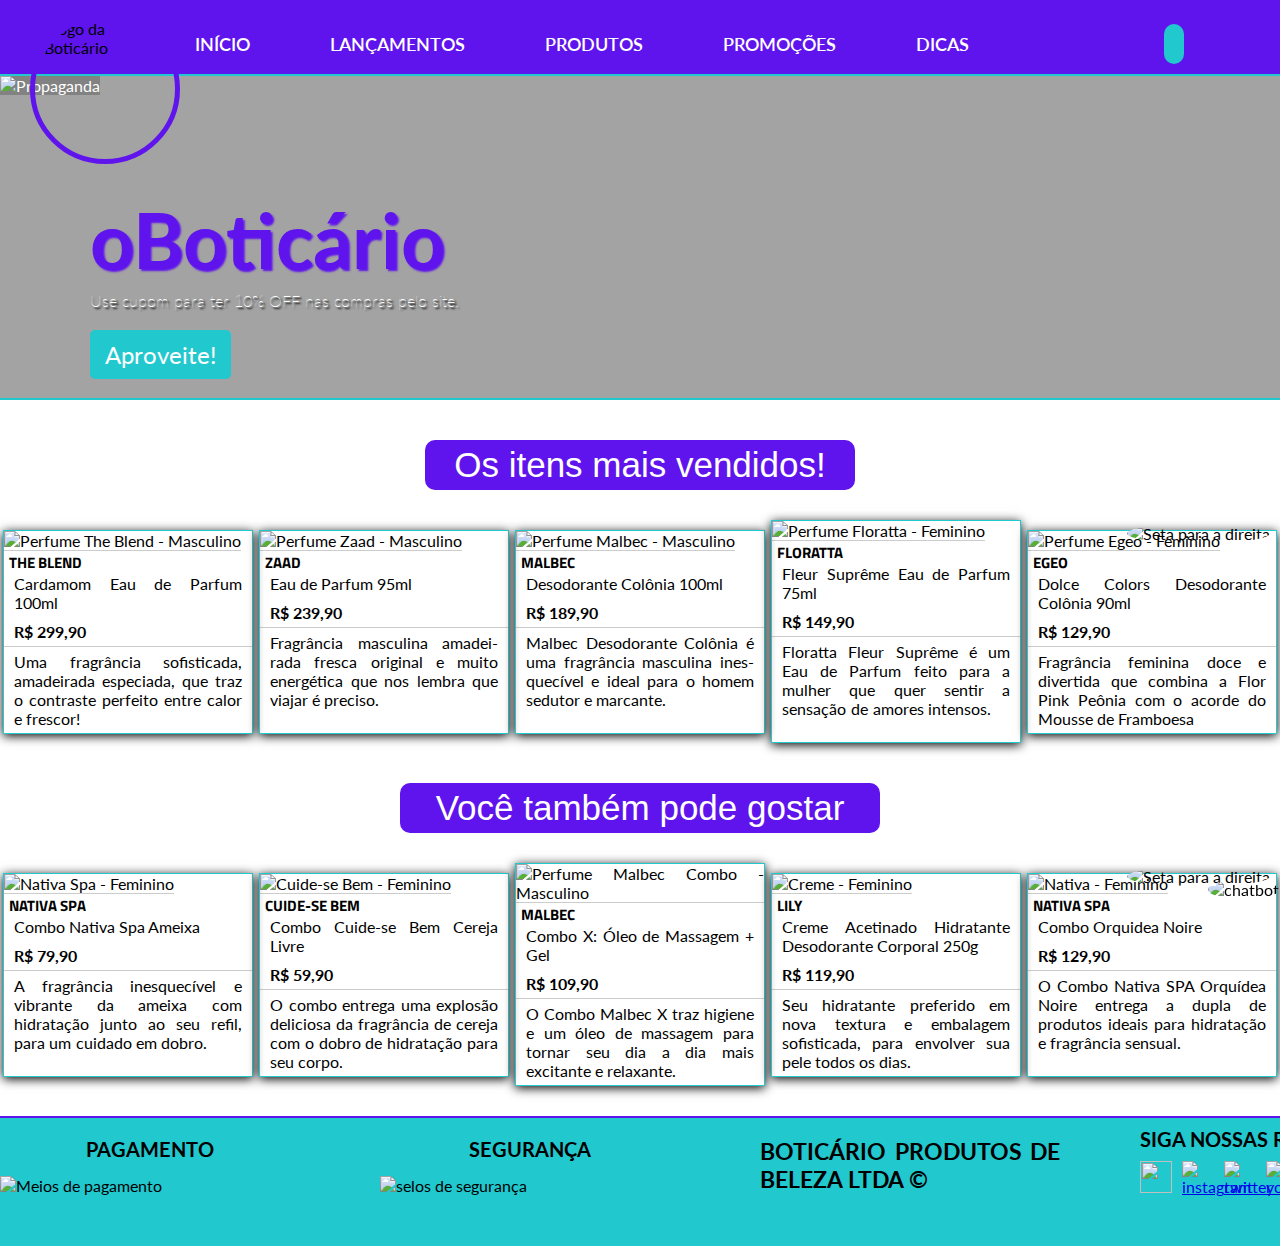
==== commit ff1fd613: "Update index.html" ====
--- a/index.html
+++ b/index.html
@@ -254,7 +254,7 @@
                 </span>
 
                 <span class="twitter">
-                   <a href='https://twitter.com/oboticario' target="_blank">> <img src="https://res.cloudinary.com/beleza-na-web/image/upload/f_auto,fl_progressive,q_auto:eco,w_0.5/v1/banner/2021_10_26_19_20_52_6/2e87f6ce-11d9-4bde-a449-ab62c0b4dcee-twitter.svg" data-src="https://res.cloudinary.com/beleza-na-web/image/upload/f_auto,fl_progressive,q_auto:eco,w_0.5/v1/banner/2021_10_26_19_20_52_6/2e87f6ce-11d9-4bde-a449-ab62c0b4dcee-twitter.svg" data-srcset="https://res.cloudinary.com/beleza-na-web/image/upload/f_auto,fl_progressive,q_auto:eco,w_0.5/dpr_2.0/v1/banner/2021_10_26_19_20_52_6/2e87f6ce-11d9-4bde-a449-ab62c0b4dcee-twitter.svg 2x" class="twitter ls-is-cached lazyloaded" alt="twitter" srcset="https://res.cloudinary.com/beleza-na-web/image/upload/f_auto,fl_progressive,q_auto:eco,w_0.5/dpr_2.0/v1/banner/2021_10_26_19_20_52_6/2e87f6ce-11d9-4bde-a449-ab62c0b4dcee-twitter.svg 2x"></a>
+                   <a href='https://twitter.com/oboticario' target="_blank"> <img src="https://res.cloudinary.com/beleza-na-web/image/upload/f_auto,fl_progressive,q_auto:eco,w_0.5/v1/banner/2021_10_26_19_20_52_6/2e87f6ce-11d9-4bde-a449-ab62c0b4dcee-twitter.svg" data-src="https://res.cloudinary.com/beleza-na-web/image/upload/f_auto,fl_progressive,q_auto:eco,w_0.5/v1/banner/2021_10_26_19_20_52_6/2e87f6ce-11d9-4bde-a449-ab62c0b4dcee-twitter.svg" data-srcset="https://res.cloudinary.com/beleza-na-web/image/upload/f_auto,fl_progressive,q_auto:eco,w_0.5/dpr_2.0/v1/banner/2021_10_26_19_20_52_6/2e87f6ce-11d9-4bde-a449-ab62c0b4dcee-twitter.svg 2x" class="twitter ls-is-cached lazyloaded" alt="twitter" srcset="https://res.cloudinary.com/beleza-na-web/image/upload/f_auto,fl_progressive,q_auto:eco,w_0.5/dpr_2.0/v1/banner/2021_10_26_19_20_52_6/2e87f6ce-11d9-4bde-a449-ab62c0b4dcee-twitter.svg 2x"></a>
                 </span>
                 
                 <span class="youtube">
